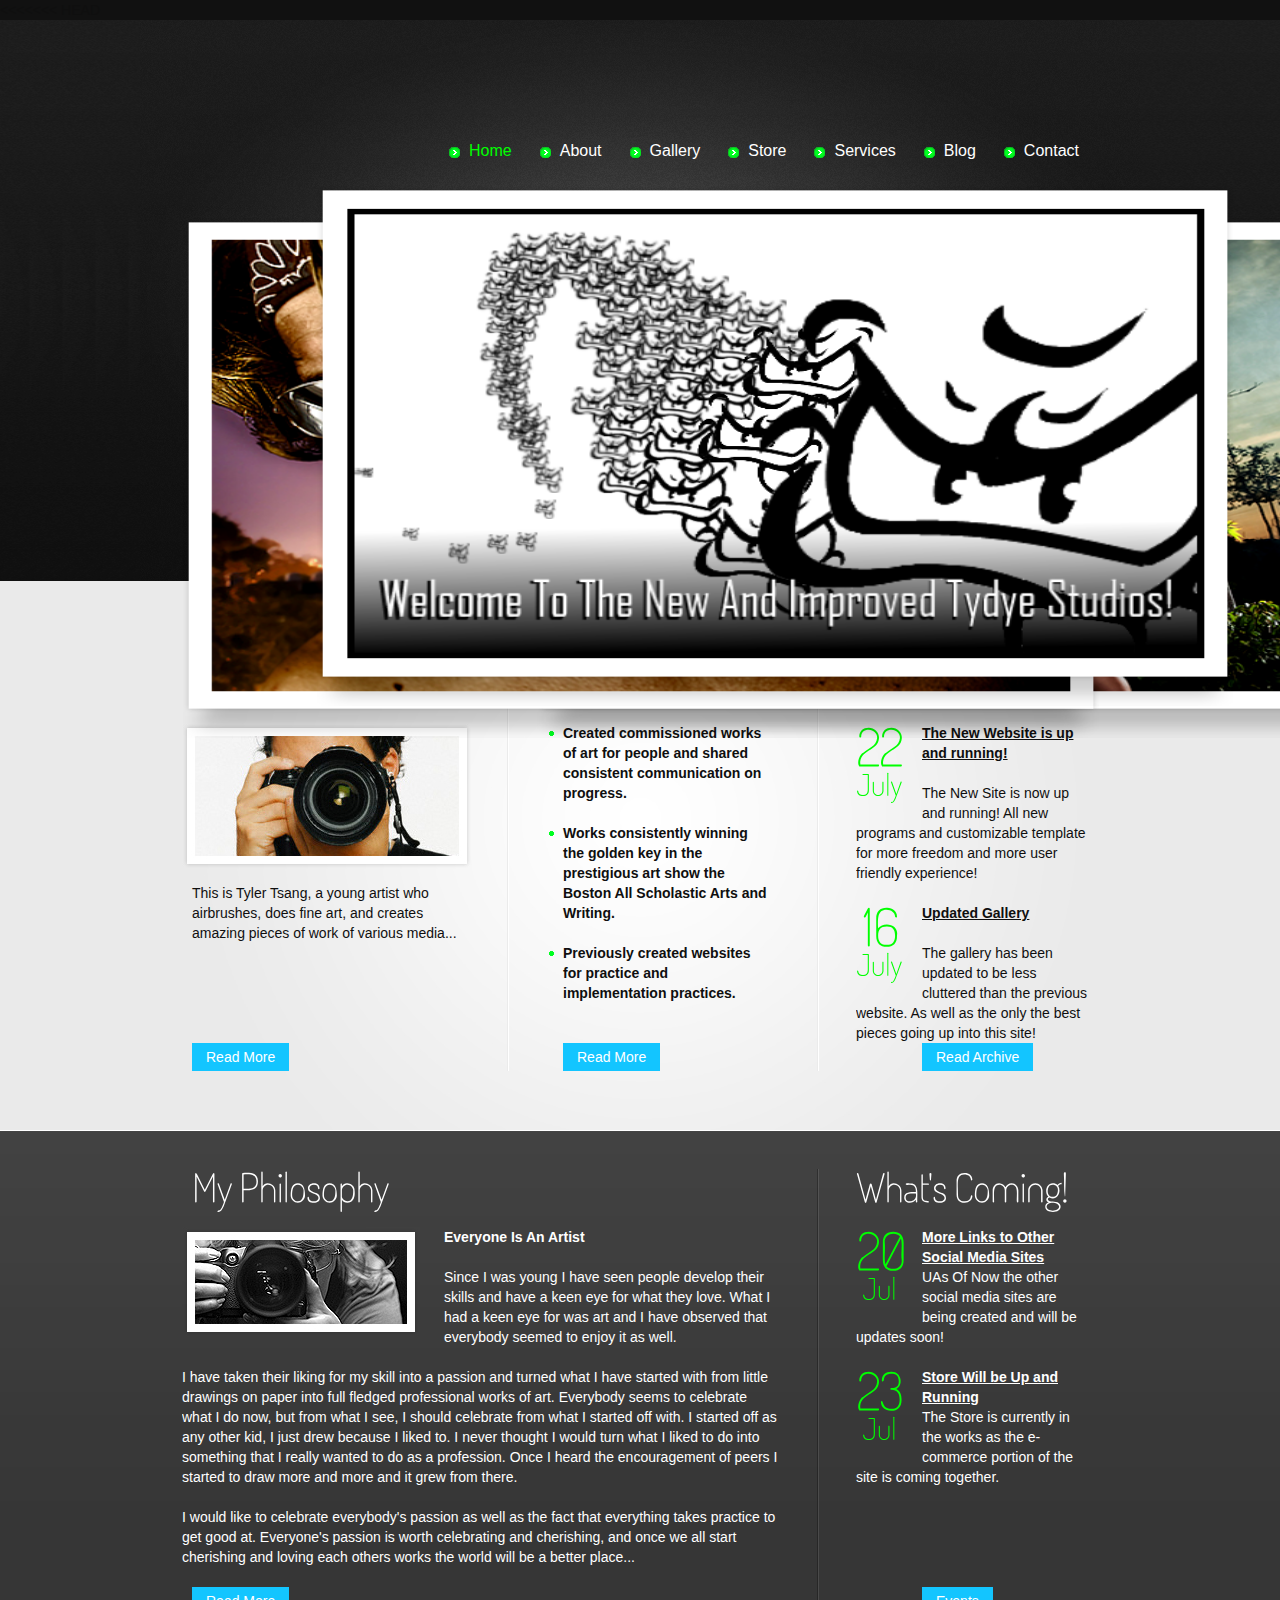
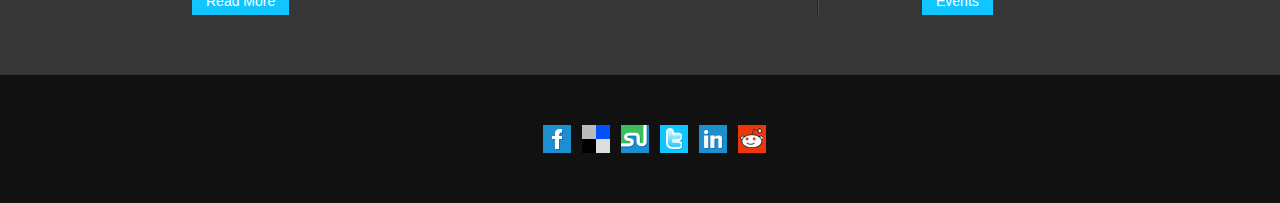
==== index.html @ 91468509 "Edited the Main" ====
<html lang="en">
  <head>
    <meta content="text/html; charset=utf-8" http-equiv="content-type">
  </head>
  <body id="page1">&lt;&lt;&lt;&lt;&lt;&lt;&lt; HEAD
    <title>Home</title>
    <link rel="stylesheet" href="css/reset.css" type="text/css" media="all">
    <link rel="stylesheet" href="css/layout.css" type="text/css" media="all">
    <link rel="stylesheet" href="css/style.css" type="text/css" media="all">
    <script type="text/javascript" src="js/jquery-1.5.2.js"></script>
    <script type="text/javascript" src="js/cufon-yui.js"></script>
    <script type="text/javascript" src="js/cufon-replace.js"></script>
    <script type="text/javascript" src="js/Terminal_Dosis_300.font.js"></script>
    <script type="text/javascript" src="js/atooltip.jquery.js"></script>
    <script src="js/roundabout.js" type="text/javascript"></script>
    <script src="js/roundabout_shapes.js" type="text/javascript"></script>
    <script src="js/jquery.easing.1.2.js" type="text/javascript"></script>
    <script type="text/javascript" src="js/script.js"></script>
    <!--[if lt IE 9]>
	<script type="text/javascript" src="js/html5.js"></script>	<style type="text/css">		.bg {behavior:url(js/PIE.htc)}	</style><![endif]-->
    <!--[if lt IE 7]>
	<div style='clear:both;text-align:center;position:relative'>		<a href="http://www.microsoft.com/windows/internet-explorer/default.aspx?ocid=ie6_countdown_bannercode"><img src="http://www.theie6countdown.com/images/upgrade.jpg" border="0" alt="" /></a>	</div><![endif]-->
    <div class="body1">
      <div class="body2">
        <div class="body3">
          <div class="main">
            <!-- header -->
            <header>
              <div class="wrapper"> <br>
                <br>
                <form id="search" method="post"> </form>
                <nav>
                  <ul id="menu">
                    <li id="active"><a href="index.html">Home</a></li>
                    <li><a href="About.html">About</a></li>
                    <li><a href="Folio.html">Gallery</a></li>
                    <li><a href="Store.html">Store</a></li>
                    <li><a href="Services.html">Services</a></li>
                    <li><a href="News.html">Blog</a></li>
                    <li class="end"><a href="Contact.html">Contact</a></li>
                  </ul>
                </nav>
              </div>
              <div class="relative">
                <div id="gallery">
                  <ul id="myRoundabout">
                    <li><img style="width: 916px; height: 520px;" src="images/img1.png"
                        alt=""></li>
                    <li><img style="width: 916px; height: 520px;" src="images/img2.png"
                        alt=""></li>
                    <li><img style="width: 916px; height: 520px;" src="images/img3.png"
                        alt=""></li>
                  </ul>
                </div>
              </div>
            </header>
            <!-- / header-->
            <!-- content -->
            <section id="content">
              <div class="line1">
                <div class="line2 wrapper">
                  <div class="wrapper">
                    <article class="col1">
                      <h2>Shortly About Me</h2>
                      <figure><img src="images/page1_img1.jpg" alt="" class="pad_bot1"></figure>
                      <div class="pad">
                        <p> This is Tyler Tsang, a young artist who airbrushes,
                          does fine art, and creates amazing pieces of work of
                          various media...</p>
                      </div>
                    </article>
                    <article class="col2 pad_left1">
                      <h2>Experiences</h2>
                      <div class="pad">
                        <ul class="list1">
                          <li><a href="#">Created commissioned works of art for
                              people and shared consistent communication on
                              progress.</a><span style="font-weight: bold;"></span>
                          </li>
                          <li><a href="file:///C:/Users/Tyler.%20T/Documents/GitHub/tydyestudios/index.html#">Works
                              consistently winning the golden key in the
                              prestigious art show the Boston All Scholastic
                              Arts and Writing. </a></li>
                          <li><a href="file:///C:/Users/Tyler.%20T/Documents/GitHub/tydyestudios/index.html#">Previously
                              created websites for practice and implementation
                              practices.</a></li>
                        </ul>
                      </div>
                    </article>
                    <article class="col3 pad_left1">
                      <h2>What’s New</h2>
                      <div class="pad">
                        <div class="wrapper"> <span style="color: lime;" class="date"><span>22</span>July</span>
                          <p> <a href="#" class="link1">The New Website is up
                              and running!</a></p>
                          <p>The New Site is now up and running! All new
                            programs and customizable template for more freedom
                            and more user friendly experience!</p>
                          <span style="text-decoration: underline;"><span style="font-weight: bold;"></span></span>
                        </div>
                        <div class="wrapper"> <span style="color: lime;" class="date"><span>16</span>July</span>
                          <p> <a href="#" class="link1">Updated Gallery</a></p>
                          The gallery has been updated to be less cluttered than
                          the previous website. As well as the only the best
                          pieces going up into this site!<br>
                        </div>
                      </div>
                    </article>
                  </div>
                  <div class="wrapper buttons">
                    <article class="col1"> <a target="_top" title="About" href="About.html"
                        class="button">Read More</a> </article>
                    <article class="col2 pad_left1"> <a target="_top" href="services.html"
                        class="button">Read More</a> </article>
                    <article class="col3 pad_left1"> <a href="#" class="button">Read
                        Archive</a> </article>
                  </div>
                </div>
              </div>
            </section>
          </div>
        </div>
      </div>
    </div>
    <div class="body4">
      <div class="main">
        <section id="content2">
          <div class="line2 wrapper">
            <div class="wrapper">
              <article class="col1">
                <h2>My Philosophy</h2>
                <div class="wrapper">
                  <figure class="left marg_right1"><img src="images/page1_img2.jpg"
                      alt=""></figure>
                  <p> <strong>Everyone Is An Artist<br>
                    </strong></p>
                  <p>Since I was young I have seen people develop their skills
                    and have a keen eye for what they love. What I had a keen
                    eye for was art and I have observed that everybody seemed to
                    enjoy it as well.</p>
                  <p>I have taken their liking for my skill into a passion and
                    turned what I have started with from little drawings on
                    paper into full fledged professional works of art. Everybody
                    seems to celebrate what I do now, but from what I see, I
                    should celebrate from what I started off with. I started off
                    as any other kid, I just drew because I liked to. I never
                    thought I would turn what I liked to do into something that
                    I really wanted to do as a profession. Once I heard the
                    encouragement of peers I started to draw more and more and
                    it grew from there.</p>
                  <p>I would like to celebrate everybody's passion as well as
                    the fact that everything takes practice to get good at.
                    Everyone's passion is worth celebrating and cherishing, and
                    once we all start cherishing and loving each others works
                    the world will be a better place...</p>
                </div>
              </article>
              <article class="col3 pad_left1">
                <h2>What's Coming!</h2>
                <div class="pad">
                  <div class="wrapper"> <span class="date"><span>20</span>Jul</span>
                    <p> <a href="#" class="link1">More Links to Other Social
                        Media Sites</a><br>
                      UAs Of Now the other social media sites are being created
                      and will be updates soon!</p>
                  </div>
                  <div class="wrapper"> <span class="date"><span>23</span>Jul</span>
                    <p> <a href="#" class="link1">Store Will be Up and Running</a><br>
                      The Store is currently in the works as the e-commerce
                      portion of the site is coming together.</p>
                  </div>
                </div>
              </article>
            </div>
            <div class="wrapper buttons">
              <article class="col1"> <a href="#" class="button">Read More</a> </article>
              <article class="col3 pad_left1"> <a href="#" class="button">Events</a>
              </article>
            </div>
          </div>
        </section>
      </div>
    </div>
    <!-- / content -->
    <div class="main">
      <!-- footer -->
      <footer>
        <div class="wrapper"> <span class="left"> <a rel="nofollow" href="http://www.templatemonster.com/"
              <="" span=""> </a>
            <ul id="icons">
              <a rel="nofollow" href="http://www.templatemonster.com/" <="" span="">
              </a>
              <li><a href="#" class="normaltip" title="Facebook"><img src="images/icon1.png"
                    alt=""></a></li>
              <li><a href="#" class="normaltip" title="Delicious"><img src="images/icon2.png"
                    alt=""></a></li>
              <li><a href="#" class="normaltip" title="Stumble Upon"><img src="images/icon3.png"
                    alt=""></a></li>
              <li><a href="#" class="normaltip" title="Twitter"><img src="images/icon4.png"
                    alt=""></a></li>
              <li><a href="#" class="normaltip" title="Linkedin"><img src="images/icon5.png"
                    alt=""></a></li>
              <li><a href="#" class="normaltip" title="Reddit"><img src="images/icon6.png"
                    alt=""></a></li>
            </ul>
          </span></div>
        <!-- {%FOOTER_LINK} --> </footer>
      <!-- / footer --> </div>
    <script type="text/javascript"> Cufon.now(); </script>
    <script type="text/javascript">
	$(document).ready(function() {
		$('#myRoundabout').roundabout({
			 shape: 'square',
			 minScale: 0.93, // tiny!
			 maxScale: 1, // tiny!
			 easing:'easeOutExpo',
			 clickToFocus:'true',
			 focusBearing:'0',
			 duration:800,
			 reflect:true
		});
	});
</script> </body>
</html>
---- css/layout.css ----
.col1, .col2, .col3, .cols {float:left}
.col1 {width:290px}
.col2 {width:240px}
.col3 {width:252px}
/* index.html */
#page1 .buttons .col1 .button {margin-left:10px}
#page1 .buttons .col2 .button {margin-left:24px}
#page1 .buttons .col3 .button {margin-left:76px}
#page1 #content2 .col1 {width:597px}
/* index-1.html */
#page2 .body2, #page4 .body2, #page5 .body2, #page6 .body2 {background-image:url(../images/bg_top_repeat2.jpg)}
#page2 .body3, #page4 .body3, #page5 .body3, #page6 .body3 {background-image:url(../images/bg_top_img2.jpg)}
#page2 .body1, #page4 .body1, #page5 .body1, #page6 .body1 {background-position:center 164px}
#page2 header, #page4 header, #page5 header, #page6 header {height:192px}
#page2 .col1 {width:420px}
#page2 .col2 {width:419px}
#page2 .line2 {background-position:457px 0}
#page2 #content2 .buttons .button {margin-left:10px}
/* index-2.html */
#page3 .line1 {background-position:198px 0}
#page3 .col1 {width:160px}
#page3 .col2 {width:685px}
#page3 #content2, #page3 .body4, #page3 .body4 main {height:11px;padding:0;margin:0;font-size:0px;line-height:0px}
/* index-3.html */
#page4 .line1 {background-position:295px 0}
#page4 .line2 {background-position:620px 0}
#page4 .col1 {width:257px}
#page4 .col2 {width:257px}
#page4 .col3 {width:257px}
#page4 #content2 .col1 {width:582px}
/* index-4.html */
/* index-5.html */
#page6 .col1 {width:582px}
#page6 .col2 {width:239px}
#page6 .col3 {width:91px}
#page6 .line2 {background-position:620px 0}
/* index-6.html */
---- css/style.css ----
/* Getting the new tags to behave */
article, aside, audio, canvas, command, datalist, details, embed, figcaption, figure, footer, header, hgroup, keygen, meter, nav, output, progress, section, source, video {display:block;}
mark, rp, rt, ruby, summary, time {display:inline}
/* Left & Right alignment */
.left {float:left}
.right {float:right}
.wrapper {width:100%;overflow:hidden}
.relative {position:relative}
/* Global properties */
body {background:#111;border:0;font:14px Arial, Helvetica, sans-serif;color:#0f0f0f;line-height:20px}
.ic, .ic a {border:0;float:right;background:#fff;color:#f00;width:50%;line-height:10px;font-size:10px;margin:-220% 0 0 0;overflow:hidden;padding:0}
.css3 {border-radius:8px;-moz-border-radius:8px;-webkit-border-radius:8px;box-shadow:0 0 4px rgba(0, 0, 0, .4);-moz-box-shadow:0 0 4px rgba(0, 0, 0, .4);-webkit-box-shadow:0 0 4px rgba(0, 0, 0, .4);position:relative}
/* Global Structure */
.main {margin:0 auto;width:916px;}
.body1 {background:url(../images/bg_img2.jpg) center 560px no-repeat #eaeaea}
.body2 {background:url(../images/bg_top_repeat.jpg) top repeat-x}
.body3 {background:url(../images/bg_top_img.jpg) top center no-repeat}
.body4 {background:url(../images/bg_content.gif) top repeat-x #363636}
/* main layout */
a {color:#13c5ff;text-decoration:underline;outline:none}
a:hover {text-decoration:none}
h1 {padding:37px 0 0 19px;float:left}
h2 {font-size:40px;line-height:1.2em;color:#0f0f0f;padding:1px 0 17px 10px;letter-spacing:-1px}
h2 span {color:#00ff00}
p {padding-bottom:20px}
/* header */
header {height:645px}
#logo {display:block;background:url(../images/logo.png) 0 0 no-repeat;width:276px;height:94px;text-indent:-9999px}
#search {float:right;padding:41px 20px 0 0;width:600px}
#search .input {float:right;width:148px;padding:5px 8px;font:14px Arial, Helvetica, sans-serif;background:#fff;color:#999;height:16px}
#search .submit {display:block;cursor:pointer;background:url(../images/search.gif) 0 0 no-repeat;width:26px;height:26px;float:right;margin-left:4px}
#menu {float:right;padding:40px 19px 0 0}
#menu li {float:left;padding-right:28px}
#menu .end {padding-right:0}
#menu li a {display:block;font-size:16px;color:#fff;text-decoration:none;background:url(../images/menu_marker.png) 0 6px no-repeat;padding-left:20px}
#menu li a:hover, #menu #active a {color:#00ff00}
.roundabout-holder  {height:5em;}
.roundabout-moveable-item {cursor:pointer;width:636px;height:478px;margin-top:229px;padding-bottom:20px}
.roundabout-in-focus {cursor:auto;}
#gallery {position:relative;height:520px}
#gallery img {display:block;width:100%;height:100%}
#gallery li {}
/* content */
#content {padding-bottom:59px}
#content2 {padding-top:39px;color:#fff;padding-bottom:60px}
#content2 h2 {color:#fff}
.pad_left1 {padding-left:67px}
.pad {padding:0 10px}
.pad_bot1 {padding-bottom:14px}
.pad_bot2 {padding-bottom:6px}
.marg_right1 {margin-right:24px}
.marg_left1 {margin-left:-5px}
.line1 {background:url(../images/line_ver1.gif) 325px 0 repeat-y}
.line2 {background:url(../images/line_ver1.gif) 635px 0 repeat-y}
#content2 .line2, #content2 .line1 {background-image:url(../images/line_ver2.png)}
.list1 {}
.list1 li {padding-bottom:20px;padding-left:14px;background:url(../images/marker_1.gif) 0 8px no-repeat}
.list1 li a {display:block;font-weight:bold;color:#0f0f0f;text-decoration:none}
.list1 li a:hover {color:#13c5ff}
.button {display:inline-block;color:#fff;line-height:28px;text-decoration:none;padding:0 14px;background:#13c5ff}
.button:hover {background:#373737}
#content2 .button:hover {background:#fff;color:#373737}
.link1 {color:#0f0f0f;font-weight:bold}
#content2 .link1 {color:#fff}
.link2 {text-decoration:none}
.link2:hover {color:#000}
#content2 .link2:hover {color:#fff}
.date {float:left;width:46px;margin-right:20px;text-align:center;font-size:30px;color:#00ff00;line-height:1.2em;padding-bottom:20px}
.date span {display:block;font-size:53px;line-height:3.2em;margin-top:1px;margin-bottom:-5px;letter-spacing:-2px}
.color1 {color:#00ff00}
/* tabs begin */
.tabs {}
.tabs ul.nav {margin-top:-5px}
.tabs ul.nav li {line-height:30px}
.tabs ul.nav li a {color:#0f0f0f;padding-left:16px;background:url(../images/marker_1.gif) 2px 6px no-repeat}
.tabs ul.nav li a:hover, .tabs ul.nav .selected a {color:#00ff00;text-decoration:none}
.tabs .content {}
.tabs .tab-content {}
/* tabs end */
/* Lightbox image */
.lightbox-image {position:relative;overflow:hidden;display:block;background:#fff}
.lightbox-image img {position:relative;z-index:2}
.lightbox-image span {display:block;position:absolute;left:0;top:0;width:100%;height:100%;background:url(../images/magnify.png) no-repeat 50% 50%;z-index:1}
.pp_details {display:none;height:0;padding:0;margin:0;font-size:0;line-height:0}
.pp_description {display:none;height:0;padding:0;margin:0;font-size:0;line-height:0}
.gallery {margin-top:-10px;padding-left:8px;width:100%;overflow:hidden}
.gallery li {float:left;padding-right:10px;padding-top:10px}
.gallery .end {padding-right:0}
/* footer */
footer {padding-top:43px;font-size:12px;color:#6b6b6b;text-align:center;min-height:45px;padding-bottom:40px}
footer a {}
footer a:hover {}
#icons {float:right;padding:7px 14px 0 0}
#icons li {padding-left:11px;float:left}
footer .left {width:598px}
/* Tooltips */
.aToolTip {border:1px solid #000;background:url(../images/bg_opacity.png) repeat;color:#fff;margin:0;padding:2px 10px;font-size:11px}
.aToolTip .aToolTipContent {position:relative;margin:0;padding:0;}
a.aToolTipCloseBtn {display:block;height:20px;width:20px;overflow:hidden;background:url(../images/loading/close.gif) no-repeat;text-indent:-9999px;outline:none;position:absolute;top:-15px;right:-20px;}
/* forms */
#ContactForm {padding:0 0 0 10px;margin-top:-4px}
#ContactForm span {width:114px;float:left;font-weight:bold;line-height:28px}
#ContactForm .wrapper {min-height:30px}
#ContactForm .textarea_box {width:100%;overflow:hidden;min-height:274px}
#ContactForm {}
#ContactForm {}
#ContactForm a {margin-right:10px;float:left;margin-top:5px}
#ContactForm .input {width:767px;height:16px;border:1px solid #d7d7d7;background:#fff;padding:5px;color:#000;font:14px Arial, Helvetica, sans-serif}
#ContactForm textarea {overflow:auto;margin:0;width:767px;height:257px;border:1px solid #d7d7d7;background:#fff;padding:5px;color:#000;font:14px Arial, Helvetica, sans-serif}
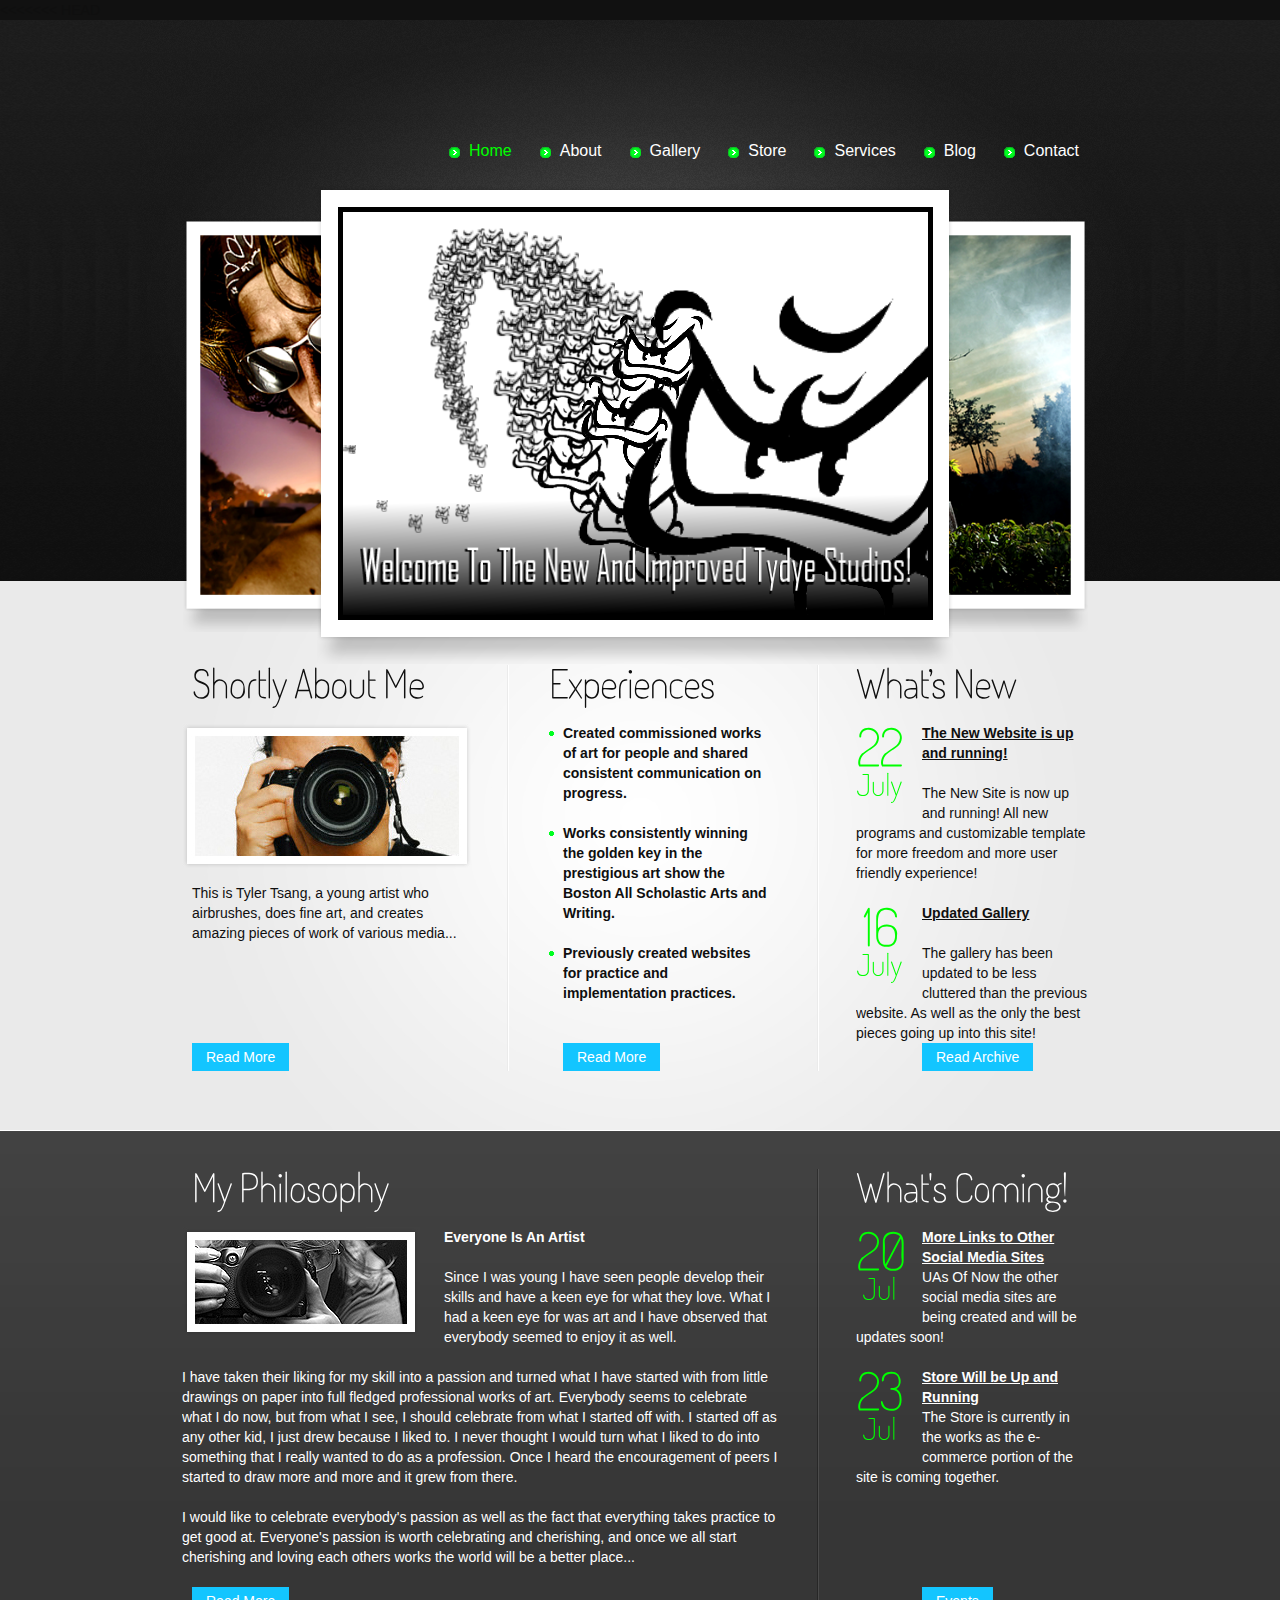
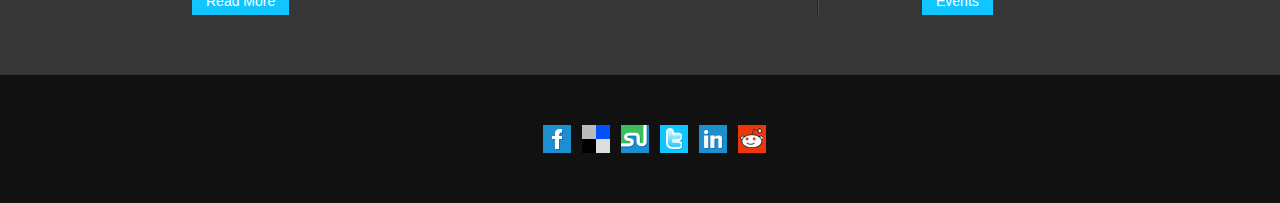
==== commit 801ce577: "Edit Image and index" ====
--- a/index.html
+++ b/index.html
@@ -44,15 +44,9 @@
               <div class="relative">
                 <div id="gallery">
                   <ul id="myRoundabout">
-                    <li><img style="width: 916px; height: 520px;" src="images/img1.png"-
-                        alt=""></li>
-                    <li><img style="width: 916px; height: 520px;" src="images/img2.png"-
-                        alt=""></li>
-                    <li><img style="width: 916px; height: 520px;" src="images/img3.png"-
-                        alt=""></li>
+                    <li><img src="images/img1.png" alt=""></li>
+                    <li><img src="images/img2.png" alt=""></li>
+                    <li><img src="images/img3.png" alt=""></li>
                   </ul>
                 </div>
               </div>
@@ -80,11 +74,11 @@
                               people and shared consistent communication on
                               progress.</a><span style="font-weight: bold;"></span>
                           </li>
-                          <li><a href="file:///C:/Users/Tyler.%20T/Documents/GitHub/tydyestudios/index.html#">Works
+                          <li><a href="file:///C:/Users/Tyler.%20T/Documents/GitHub/tydyestudios/index.html#">Works
                               consistently winning the golden key in the
                               prestigious art show the Boston All Scholastic
                               Arts and Writing. </a></li>
-                          <li><a href="file:///C:/Users/Tyler.%20T/Documents/GitHub/tydyestudios/index.html#">Previously
+                          <li><a href="file:///C:/Users/Tyler.%20T/Documents/GitHub/tydyestudios/index.html#">Previously
                               created websites for practice and implementation
                               practices.</a></li>
                         </ul>
@@ -117,7 +111,7 @@
                     <article class="col2 pad_left1"> <a target="_top" href="services.html" 
                         class="button">Read More</a> </article>
-                    <article class="col3 pad_left1"> <a href="#" class="button">Read
+                    <article class="col3 pad_left1"> <a href="#" class="button">Read
                         Archive</a> </article>
                   </div>
                 </div>
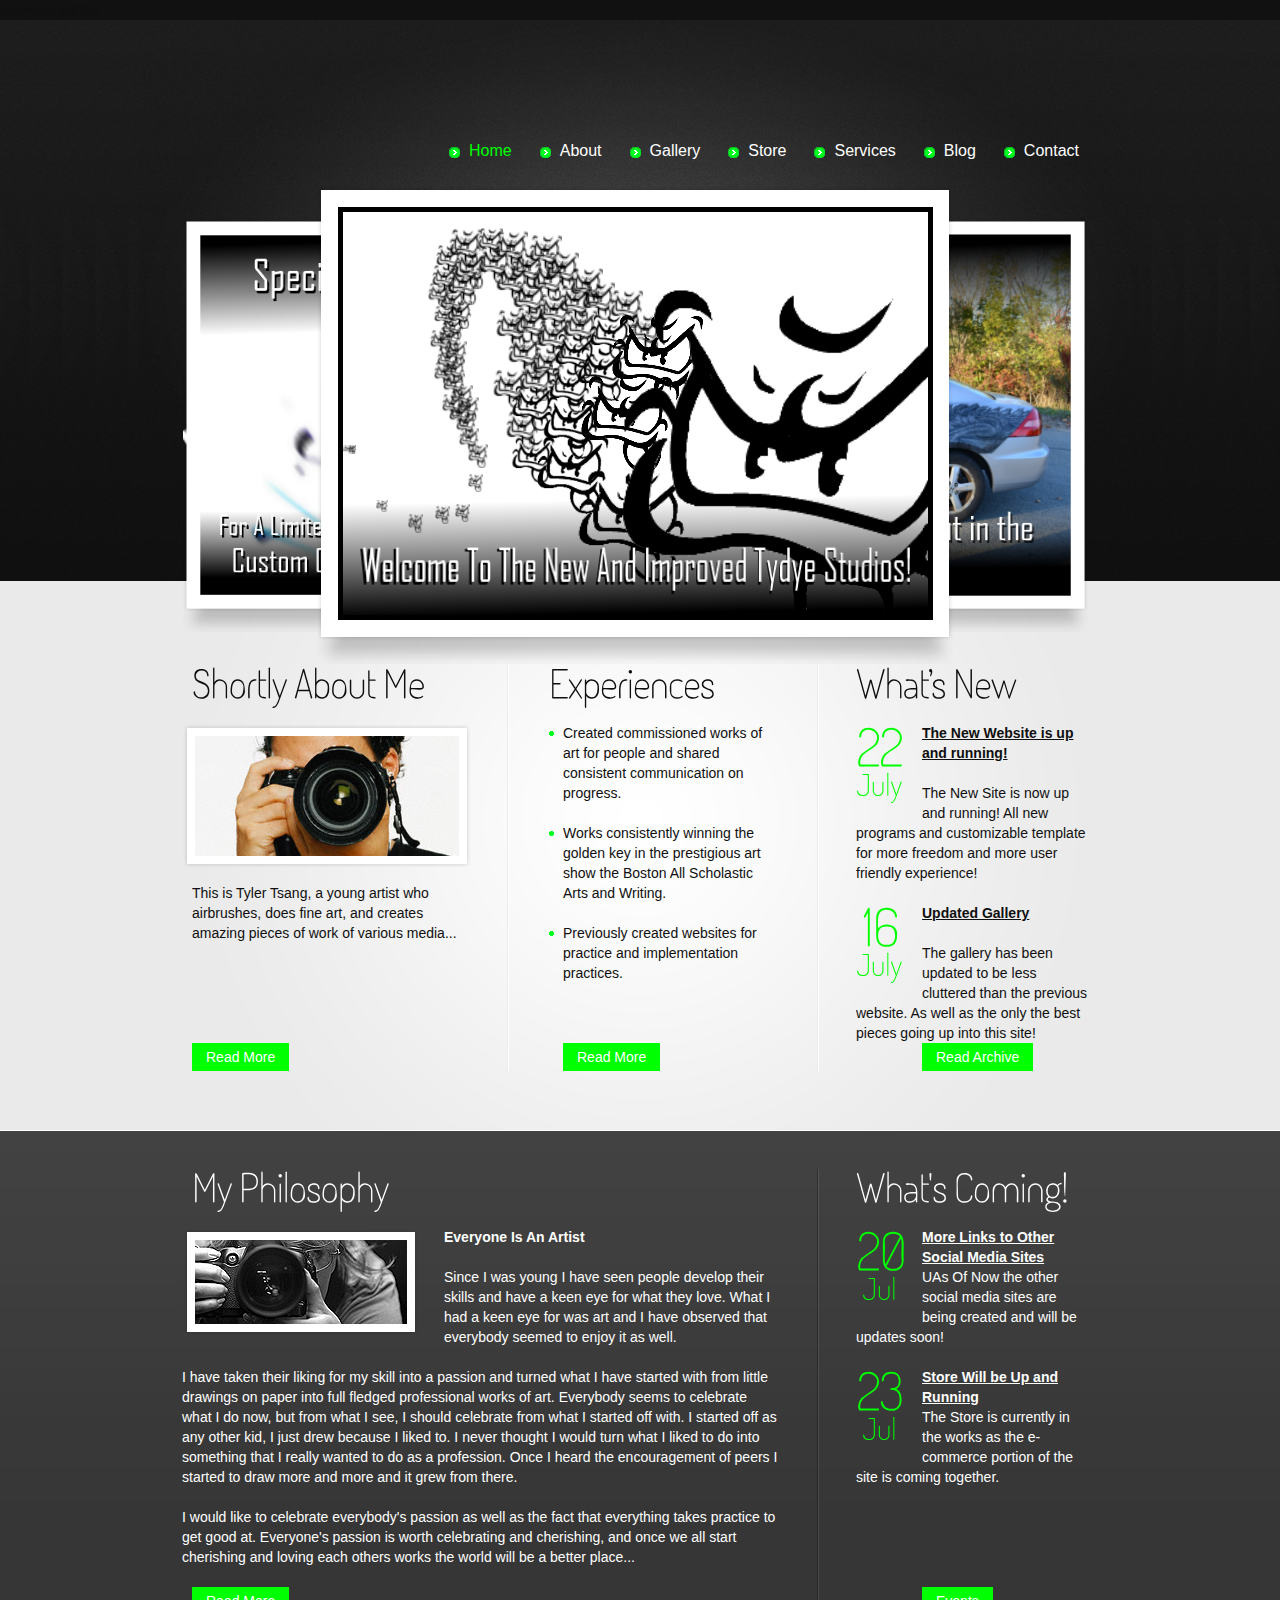
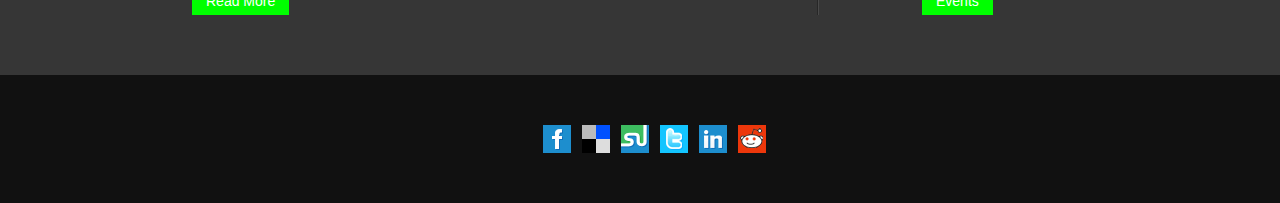
==== commit 9660e5a0: "Further editing, linking stuff" ====
--- a/index.html
+++ b/index.html
@@ -1,231 +1,232 @@
-<html lang="en">
-  <head>
-    <meta content="text/html; charset=utf-8" http-equiv="content-type">
-  </head>
-  <body id="page1">&lt;&lt;&lt;&lt;&lt;&lt;&lt; HEAD
-    <title>Home</title>
-    <link rel="stylesheet" href="css/reset.css" type="text/css" media="all">
-    <link rel="stylesheet" href="css/layout.css" type="text/css" media="all">
-    <link rel="stylesheet" href="css/style.css" type="text/css" media="all">
-    <script type="text/javascript" src="js/jquery-1.5.2.js"></script>
-    <script type="text/javascript" src="js/cufon-yui.js"></script>
-    <script type="text/javascript" src="js/cufon-replace.js"></script>
-    <script type="text/javascript" src="js/Terminal_Dosis_300.font.js"></script>
-    <script type="text/javascript" src="js/atooltip.jquery.js"></script>
-    <script src="js/roundabout.js" type="text/javascript"></script>
-    <script src="js/roundabout_shapes.js" type="text/javascript"></script>
-    <script src="js/jquery.easing.1.2.js" type="text/javascript"></script>
-    <script type="text/javascript" src="js/script.js"></script>
-    <!--[if lt IE 9]>
-	<script type="text/javascript" src="js/html5.js"></script>	<style type="text/css">		.bg {behavior:url(js/PIE.htc)}	</style><![endif]-->
-    <!--[if lt IE 7]>
-	<div style='clear:both;text-align:center;position:relative'>		<a href="http://www.microsoft.com/windows/internet-explorer/default.aspx?ocid=ie6_countdown_bannercode"><img src="http://www.theie6countdown.com/images/upgrade.jpg" border="0" alt="" /></a>	</div><![endif]-->
-    <div class="body1">
-      <div class="body2">
-        <div class="body3">
-          <div class="main">
-            <!-- header -->
-            <header>
-              <div class="wrapper"> <br>
-                <br>
-                <form id="search" method="post"> </form>
-                <nav>
-                  <ul id="menu">
-                    <li id="active"><a href="index.html">Home</a></li>
-                    <li><a href="About.html">About</a></li>
-                    <li><a href="Folio.html">Gallery</a></li>
-                    <li><a href="Store.html">Store</a></li>
-                    <li><a href="Services.html">Services</a></li>
-                    <li><a href="News.html">Blog</a></li>
-                    <li class="end"><a href="Contact.html">Contact</a></li>
-                  </ul>
-                </nav>
-              </div>
-              <div class="relative">
-                <div id="gallery">
-                  <ul id="myRoundabout">
-                    <li><img src="images/img1.png" alt=""></li>
-                    <li><img src="images/img2.png" alt=""></li>
-                    <li><img src="images/img3.png" alt=""></li>
-                  </ul>
-                </div>
-              </div>
-            </header>
-            <!-- / header-->
-            <!-- content -->
-            <section id="content">
-              <div class="line1">
-                <div class="line2 wrapper">
-                  <div class="wrapper">
-                    <article class="col1">
-                      <h2>Shortly About Me</h2>
-                      <figure><img src="images/page1_img1.jpg" alt="" class="pad_bot1"></figure>
-                      <div class="pad">
-                        <p> This is Tyler Tsang, a young artist who airbrushes,
-                          does fine art, and creates amazing pieces of work of
-                          various media...</p>
-                      </div>
-                    </article>
-                    <article class="col2 pad_left1">
-                      <h2>Experiences</h2>
-                      <div class="pad">
-                        <ul class="list1">
-                          <li><a href="#">Created commissioned works of art for
-                              people and shared consistent communication on
-                              progress.</a><span style="font-weight: bold;"></span>
-                          </li>
-                          <li><a href="file:///C:/Users/Tyler.%20T/Documents/GitHub/tydyestudios/index.html#">Works
-                              consistently winning the golden key in the
-                              prestigious art show the Boston All Scholastic
-                              Arts and Writing. </a></li>
-                          <li><a href="file:///C:/Users/Tyler.%20T/Documents/GitHub/tydyestudios/index.html#">Previously
-                              created websites for practice and implementation
-                              practices.</a></li>
-                        </ul>
-                      </div>
-                    </article>
-                    <article class="col3 pad_left1">
-                      <h2>What’s New</h2>
-                      <div class="pad">
-                        <div class="wrapper"> <span style="color: lime;" class="date"><span>22</span>July</span>
-                          <p> <a href="#" class="link1">The New Website is up
-                              and running!</a></p>
-                          <p>The New Site is now up and running! All new
-                            programs and customizable template for more freedom
-                            and more user friendly experience!</p>
-                          <span style="text-decoration: underline;"><span style="font-weight: bold;"></span></span>
-                        </div>
-                        <div class="wrapper"> <span style="color: lime;" class="date"><span>16</span>July</span>
-                          <p> <a href="#" class="link1">Updated Gallery</a></p>
-                          The gallery has been updated to be less cluttered than
-                          the previous website. As well as the only the best
-                          pieces going up into this site!<br>
-                        </div>
-                      </div>
-                    </article>
-                  </div>
-                  <div class="wrapper buttons">
-                    <article class="col1"> <a target="_top" title="About" href="About.html"-
-                        class="button">Read More</a> </article>
-                    <article class="col2 pad_left1"> <a target="_top" href="services.html"-
-                        class="button">Read More</a> </article>
-                    <article class="col3 pad_left1"> <a href="#" class="button">Read
-                        Archive</a> </article>
-                  </div>
-                </div>
-              </div>
-            </section>
-          </div>
-        </div>
-      </div>
-    </div>
-    <div class="body4">
-      <div class="main">
-        <section id="content2">
-          <div class="line2 wrapper">
-            <div class="wrapper">
-              <article class="col1">
-                <h2>My Philosophy</h2>
-                <div class="wrapper">
-                  <figure class="left marg_right1"><img src="images/page1_img2.jpg"-
-                      alt=""></figure>
-                  <p> <strong>Everyone Is An Artist<br>
-                    </strong></p>
-                  <p>Since I was young I have seen people develop their skills
-                    and have a keen eye for what they love. What I had a keen
-                    eye for was art and I have observed that everybody seemed to
-                    enjoy it as well.</p>
-                  <p>I have taken their liking for my skill into a passion and
-                    turned what I have started with from little drawings on
-                    paper into full fledged professional works of art. Everybody
-                    seems to celebrate what I do now, but from what I see, I
-                    should celebrate from what I started off with. I started off
-                    as any other kid, I just drew because I liked to. I never
-                    thought I would turn what I liked to do into something that
-                    I really wanted to do as a profession. Once I heard the
-                    encouragement of peers I started to draw more and more and
-                    it grew from there.</p>
-                  <p>I would like to celebrate everybody's passion as well as
-                    the fact that everything takes practice to get good at.
-                    Everyone's passion is worth celebrating and cherishing, and
-                    once we all start cherishing and loving each others works
-                    the world will be a better place...</p>
-                </div>
-              </article>
-              <article class="col3 pad_left1">
-                <h2>What's Coming!</h2>
-                <div class="pad">
-                  <div class="wrapper"> <span class="date"><span>20</span>Jul</span>
-                    <p> <a href="#" class="link1">More Links to Other Social
-                        Media Sites</a><br>
-                      UAs Of Now the other social media sites are being created
-                      and will be updates soon!</p>
-                  </div>
-                  <div class="wrapper"> <span class="date"><span>23</span>Jul</span>
-                    <p> <a href="#" class="link1">Store Will be Up and Running</a><br>
-                      The Store is currently in the works as the e-commerce
-                      portion of the site is coming together.</p>
-                  </div>
-                </div>
-              </article>
-            </div>
-            <div class="wrapper buttons">
-              <article class="col1"> <a href="#" class="button">Read More</a> </article>
-              <article class="col3 pad_left1"> <a href="#" class="button">Events</a>
-              </article>
-            </div>
-          </div>
-        </section>
-      </div>
-    </div>
-    <!-- / content -->
-    <div class="main">
-      <!-- footer -->
-      <footer>
-        <div class="wrapper"> <span class="left"> <a rel="nofollow" href="http://www.templatemonster.com/"-
-              <="" span=""> </a>
-            <ul id="icons">
-              <a rel="nofollow" href="http://www.templatemonster.com/" <="" span="">
-              </a>
-              <li><a href="#" class="normaltip" title="Facebook"><img src="images/icon1.png"-
-                    alt=""></a></li>
-              <li><a href="#" class="normaltip" title="Delicious"><img src="images/icon2.png"-
-                    alt=""></a></li>
-              <li><a href="#" class="normaltip" title="Stumble Upon"><img src="images/icon3.png"-
-                    alt=""></a></li>
-              <li><a href="#" class="normaltip" title="Twitter"><img src="images/icon4.png"-
-                    alt=""></a></li>
-              <li><a href="#" class="normaltip" title="Linkedin"><img src="images/icon5.png"-
-                    alt=""></a></li>
-              <li><a href="#" class="normaltip" title="Reddit"><img src="images/icon6.png"-
-                    alt=""></a></li>
-            </ul>
-          </span></div>
-        <!-- {%FOOTER_LINK} --> </footer>
-      <!-- / footer --> </div>
-    <script type="text/javascript"> Cufon.now(); </script>
-    <script type="text/javascript">
-	$(document).ready(function() {
-		$('#myRoundabout').roundabout({
-			 shape: 'square',
-			 minScale: 0.93, // tiny!
-			 maxScale: 1, // tiny!
-			 easing:'easeOutExpo',
-			 clickToFocus:'true',
-			 focusBearing:'0',
-			 duration:800,
-			 reflect:true
-		});
-	});
-</script> </body>
-</html>
+<html lang="en">
+  <head>
+    <meta content="text/html; charset=utf-8" http-equiv="content-type">
+  </head>
+  <body id="page1">&lt;&lt;&lt;&lt;&lt;&lt;&lt; HEAD
+    <title>Home</title>
+    <link rel="stylesheet" href="css/reset.css" type="text/css" media="all">
+    <link rel="stylesheet" href="css/layout.css" type="text/css" media="all">
+    <link rel="stylesheet" href="css/style.css" type="text/css" media="all">
+    <script type="text/javascript" src="js/jquery-1.5.2.js"></script>
+    <script type="text/javascript" src="js/cufon-yui.js"></script>
+    <script type="text/javascript" src="js/cufon-replace.js"></script>
+    <script type="text/javascript" src="js/Terminal_Dosis_300.font.js"></script>
+    <script type="text/javascript" src="js/atooltip.jquery.js"></script>
+    <script src="js/roundabout.js" type="text/javascript"></script>
+    <script src="js/roundabout_shapes.js" type="text/javascript"></script>
+    <script src="js/jquery.easing.1.2.js" type="text/javascript"></script>
+    <script type="text/javascript" src="js/script.js"></script>
+    <!--[if lt IE 9]>
+	<script type="text/javascript" src="js/html5.js"></script>	<style type="text/css">		.bg {behavior:url(js/PIE.htc)}	</style><![endif]-->
+    <!--[if lt IE 7]>
+	<div style='clear:both;text-align:center;position:relative'>		<a href="http://www.microsoft.com/windows/internet-explorer/default.aspx?ocid=ie6_countdown_bannercode"><img src="http://www.theie6countdown.com/images/upgrade.jpg" border="0" alt="" /></a>	</div><![endif]-->
+    <div class="body1">
+      <div class="body2">
+        <div class="body3">
+          <div class="main">
+            <!-- header -->
+            <header>
+              <div class="wrapper"> <br>
+                <br>
+                <form id="search" method="post"> </form>
+                <nav>
+                  <ul id="menu">
+                    <li id="active"><a href="index.html">Home</a></li>
+                    <li><a href="About.html">About</a></li>
+                    <li><a href="Folio.html">Gallery</a></li>
+                    <li><a href="Store.html">Store</a></li>
+                    <li><a href="Services.html">Services</a></li>
+                    <li><a href="News.html">Blog</a></li>
+                    <li class="end"><a href="Contact.html">Contact</a></li>
+                  </ul>
+                </nav>
+              </div>
+              <div class="relative">
+                <div id="gallery">
+                  <ul id="myRoundabout">
+                    <li><img src="images/img1.png" alt=""></li>
+                    <li><img src="images/img2.png" alt=""></li>
+                    <li><img src="images/img3.png" alt=""></li>
+                  </ul>
+                </div>
+              </div>
+            </header>
+            <!-- / header-->
+            <!-- content -->
+            <section id="content">
+              <div class="line1">
+                <div class="line2 wrapper">
+                  <div class="wrapper">
+                    <article class="col1">
+                      <h2>Shortly About Me</h2>
+                      <figure><img src="images/page1_img1.jpg" alt="" class="pad_bot1"></figure>
+                      <div class="pad">
+                        <p> This is Tyler Tsang, a young artist who airbrushes,
+                          does fine art, and creates amazing pieces of work of
+                          various media...</p>
+                      </div>
+                    </article>
+                    <article class="col2 pad_left1">
+                      <h2>Experiences</h2>
+                      <div class="pad">
+                        <ul class="list1">
+                          <li>Created commissioned works of art for
+                              people and shared consistent communication on
+                            progress.
+                          </li>
+                          <li>Works
+                              consistently winning the golden key in the
+                              prestigious art show the Boston All Scholastic
+                              Arts and Writing.</li>
+                          <li>Previously
+                              created websites for practice and implementation
+                              practices.</li>
+                        </ul>
+                      </div>
+                    </article>
+                    <article class="col3 pad_left1">
+                      <h2>What’s New</h2>
+                      <div class="pad">
+                        <div class="wrapper"> <span style="color: lime;" class="date"><span>22</span>July</span>
+                          <p> <a href="#" class="link1">The New Website is up
+                              and running!</a></p>
+                          <p>The New Site is now up and running! All new
+                            programs and customizable template for more freedom
+                            and more user friendly experience!</p>
+                          <span style="text-decoration: underline;"><span style="font-weight: bold;"></span></span>
+                        </div>
+                        <div class="wrapper"> <span style="color: lime;" class="date"><span>16</span>July</span>
+                          <p> <a href="#" class="link1">Updated Gallery</a></p>
+                          The gallery has been updated to be less cluttered than
+                          the previous website. As well as the only the best
+                          pieces going up into this site!<br>
+                        </div>
+                      </div>
+                    </article>
+                  </div>
+                  <div class="wrapper buttons">
+                    <article class="col1"> <a target="_top" title="About" href="About.html"
+
+                        class="button">Read More</a> </article>
+                    <article class="col2 pad_left1"> <a target="_top" href="services.html"
+
+                        class="button">Read More</a> </article>
+                    <article class="col3 pad_left1"> <a href="news.html" class="button">Read
+                        Archive</a> </article>
+                  </div>
+                </div>
+              </div>
+            </section>
+          </div>
+        </div>
+      </div>
+    </div>
+    <div class="body4">
+      <div class="main">
+        <section id="content2">
+          <div class="line2 wrapper">
+            <div class="wrapper">
+              <article class="col1">
+                <h2>My Philosophy</h2>
+                <div class="wrapper">
+                  <figure class="left marg_right1"><img src="images/page1_img2.jpg"
+
+                      alt=""></figure>
+                  <p> <strong>Everyone Is An Artist<br>
+                    </strong></p>
+                  <p>Since I was young I have seen people develop their skills
+                    and have a keen eye for what they love. What I had a keen
+                    eye for was art and I have observed that everybody seemed to
+                    enjoy it as well.</p>
+                  <p>I have taken their liking for my skill into a passion and
+                    turned what I have started with from little drawings on
+                    paper into full fledged professional works of art. Everybody
+                    seems to celebrate what I do now, but from what I see, I
+                    should celebrate from what I started off with. I started off
+                    as any other kid, I just drew because I liked to. I never
+                    thought I would turn what I liked to do into something that
+                    I really wanted to do as a profession. Once I heard the
+                    encouragement of peers I started to draw more and more and
+                    it grew from there.</p>
+                  <p>I would like to celebrate everybody's passion as well as
+                    the fact that everything takes practice to get good at.
+                    Everyone's passion is worth celebrating and cherishing, and
+                    once we all start cherishing and loving each others works
+                    the world will be a better place...</p>
+                </div>
+              </article>
+              <article class="col3 pad_left1">
+                <h2>What's Coming!</h2>
+                <div class="pad">
+                  <div class="wrapper"> <span class="date"><span>20</span>Jul</span>
+                    <p> <a href="#" class="link1">More Links to Other Social
+                        Media Sites</a><br>
+                      UAs Of Now the other social media sites are being created
+                      and will be updates soon!</p>
+                  </div>
+                  <div class="wrapper"> <span class="date"><span>23</span>Jul</span>
+                    <p> <a href="#" class="link1">Store Will be Up and Running</a><br>
+                      The Store is currently in the works as the e-commerce
+                      portion of the site is coming together.</p>
+                  </div>
+                </div>
+              </article>
+            </div>
+            <div class="wrapper buttons">
+              <article class="col1"> <a href="#" class="button">Read More</a> </article>
+              <article class="col3 pad_left1"> <a href="#" class="button">Events</a>
+              </article>
+            </div>
+          </div>
+        </section>
+      </div>
+    </div>
+    <!-- / content -->
+    <div class="main">
+      <!-- footer -->
+      <footer>
+        <div class="wrapper"> <span class="left"> <a rel="nofollow" href="http://www.templatemonster.com/"
+
+              <="" span=""> </a>
+            <ul id="icons">
+              <a rel="nofollow" href="http://www.templatemonster.com/" <="" span="">
+              </a>
+              <li><a href="#" class="normaltip" title="Facebook"><img src="images/icon1.png"
+
+                    alt=""></a></li>
+              <li><a href="#" class="normaltip" title="Delicious"><img src="images/icon2.png"
+
+                    alt=""></a></li>
+              <li><a href="#" class="normaltip" title="Stumble Upon"><img src="images/icon3.png"
+
+                    alt=""></a></li>
+              <li><a href="#" class="normaltip" title="Twitter"><img src="images/icon4.png"
+
+                    alt=""></a></li>
+              <li><a href="#" class="normaltip" title="Linkedin"><img src="images/icon5.png"
+
+                    alt=""></a></li>
+              <li><a href="#" class="normaltip" title="Reddit"><img src="images/icon6.png"
+
+                    alt=""></a></li>
+            </ul>
+          </span></div>
+        <!-- {%FOOTER_LINK} --> </footer>
+      <!-- / footer --> </div>
+    <script type="text/javascript"> Cufon.now(); </script>
+    <script type="text/javascript">
+	$(document).ready(function() {
+		$('#myRoundabout').roundabout({
+			 shape: 'square',
+			 minScale: 0.93, // tiny!
+			 maxScale: 1, // tiny!
+			 easing:'easeOutExpo',
+			 clickToFocus:'true',
+			 focusBearing:'0',
+			 duration:800,
+			 reflect:true
+		});
+	});
+</script>
+  </body>
+</html>
--- a/css/style.css
+++ b/css/style.css
@@ -57,7 +57,7 @@
 .list1 li {padding-bottom:20px;padding-left:14px;background:url(../images/marker_1.gif) 0 8px no-repeat}
 .list1 li a {display:block;font-weight:bold;color:#0f0f0f;text-decoration:none}
 .list1 li a:hover {color:#13c5ff}
-.button {display:inline-block;color:#fff;line-height:28px;text-decoration:none;padding:0 14px;background:#13c5ff}
+.button {display:inline-block;color:#fff;line-height:28px;text-decoration:none;padding:0 14px;background:#00ff00}
 .button:hover {background:#373737}
 #content2 .button:hover {background:#fff;color:#373737}
 .link1 {color:#0f0f0f;font-weight:bold}
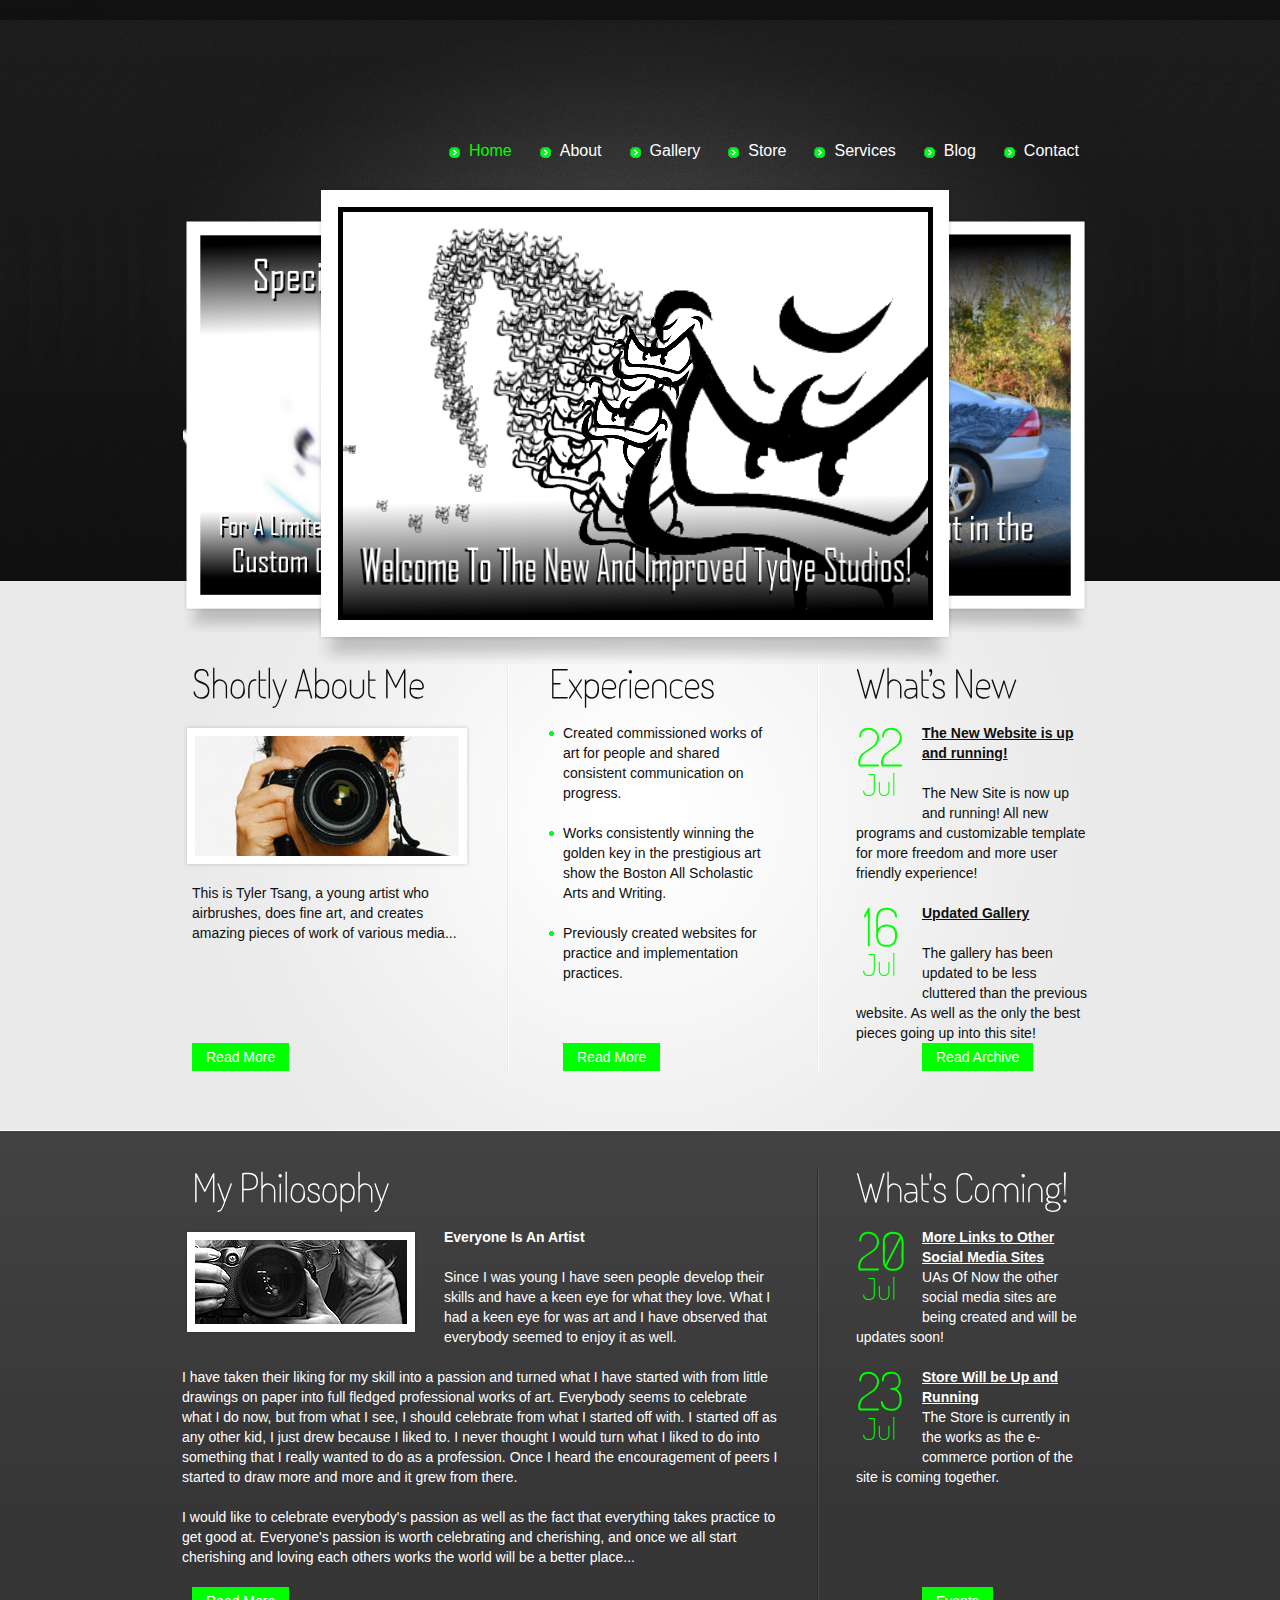
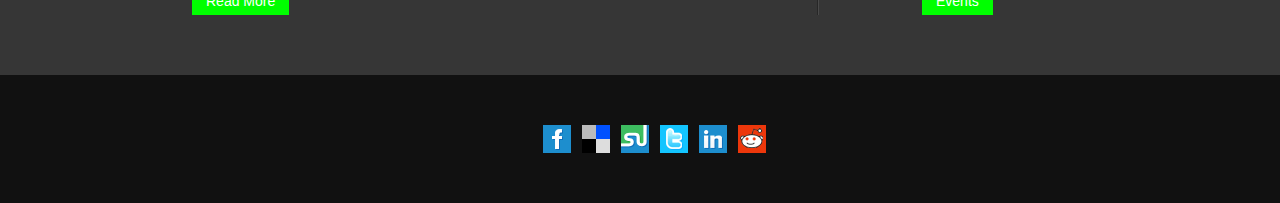
==== commit b00afd59: "Edit menu on pages" ====
--- a/index.html
+++ b/index.html
@@ -87,7 +87,7 @@
                     <article class="col3 pad_left1">
                       <h2>What’s New</h2>
                       <div class="pad">
-                        <div class="wrapper"> <span style="color: lime;" class="date"><span>22</span>July</span>
+                        <div class="wrapper"> <span style="color: lime;" class="date"><span>22</span>Jul</span>
                           <p> <a href="#" class="link1">The New Website is up
                               and running!</a></p>
                           <p>The New Site is now up and running! All new
@@ -95,7 +95,7 @@
                             and more user friendly experience!</p>
                           <span style="text-decoration: underline;"><span style="font-weight: bold;"></span></span>
                         </div>
-                        <div class="wrapper"> <span style="color: lime;" class="date"><span>16</span>July</span>
+                        <div class="wrapper"> <span style="color: lime;" class="date"><span>16</span>Jul</span>
                           <p> <a href="#" class="link1">Updated Gallery</a></p>
                           The gallery has been updated to be less cluttered than
                           the previous website. As well as the only the best
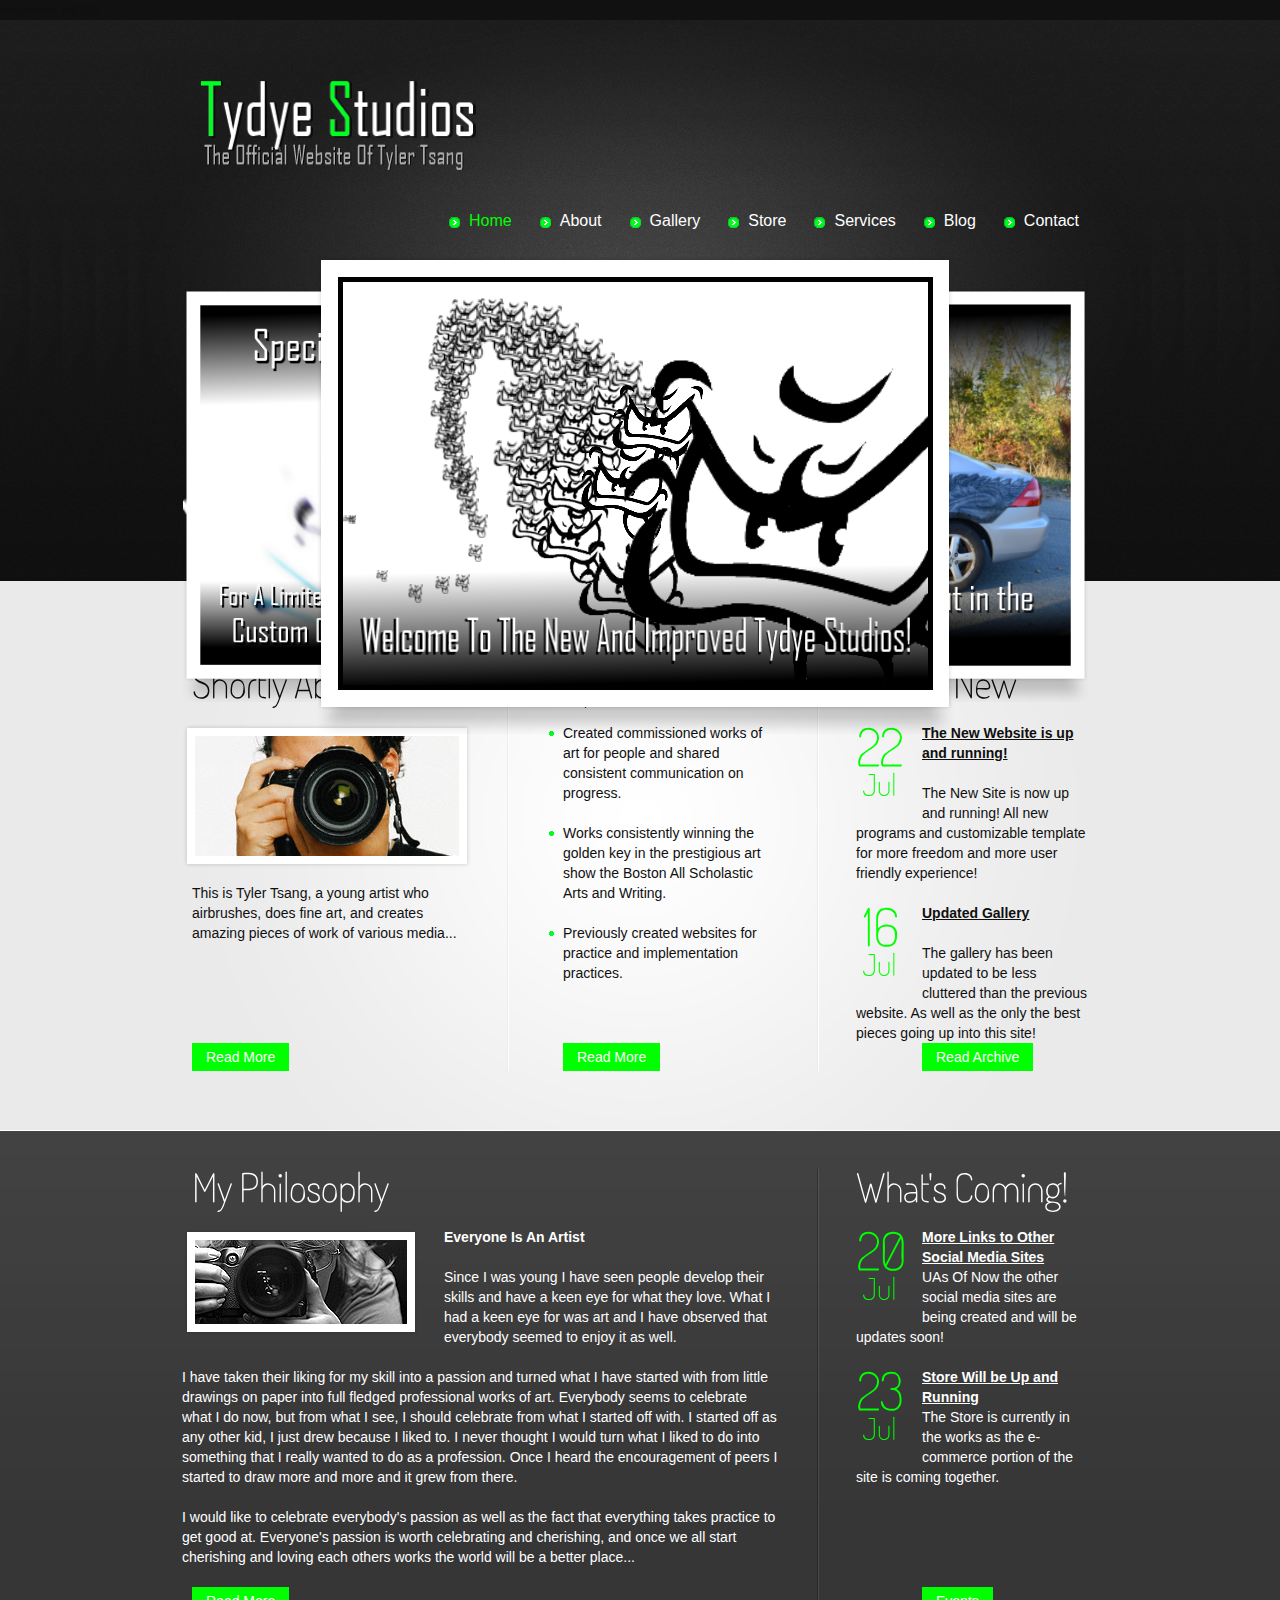
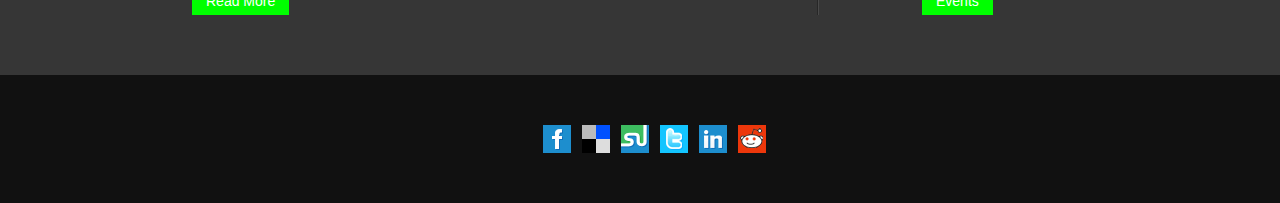
==== commit dd5d7850: "logo" ====
--- a/index.html
+++ b/index.html
@@ -27,7 +27,7 @@
             <!-- header -->
             <header>
               <div class="wrapper"> <br>
-                <br>
+                <h1><a href="index.html" id="logo"></a></h1><br>
                 <form id="search" method="post"> </form>
                 <nav>
                   <ul id="menu">
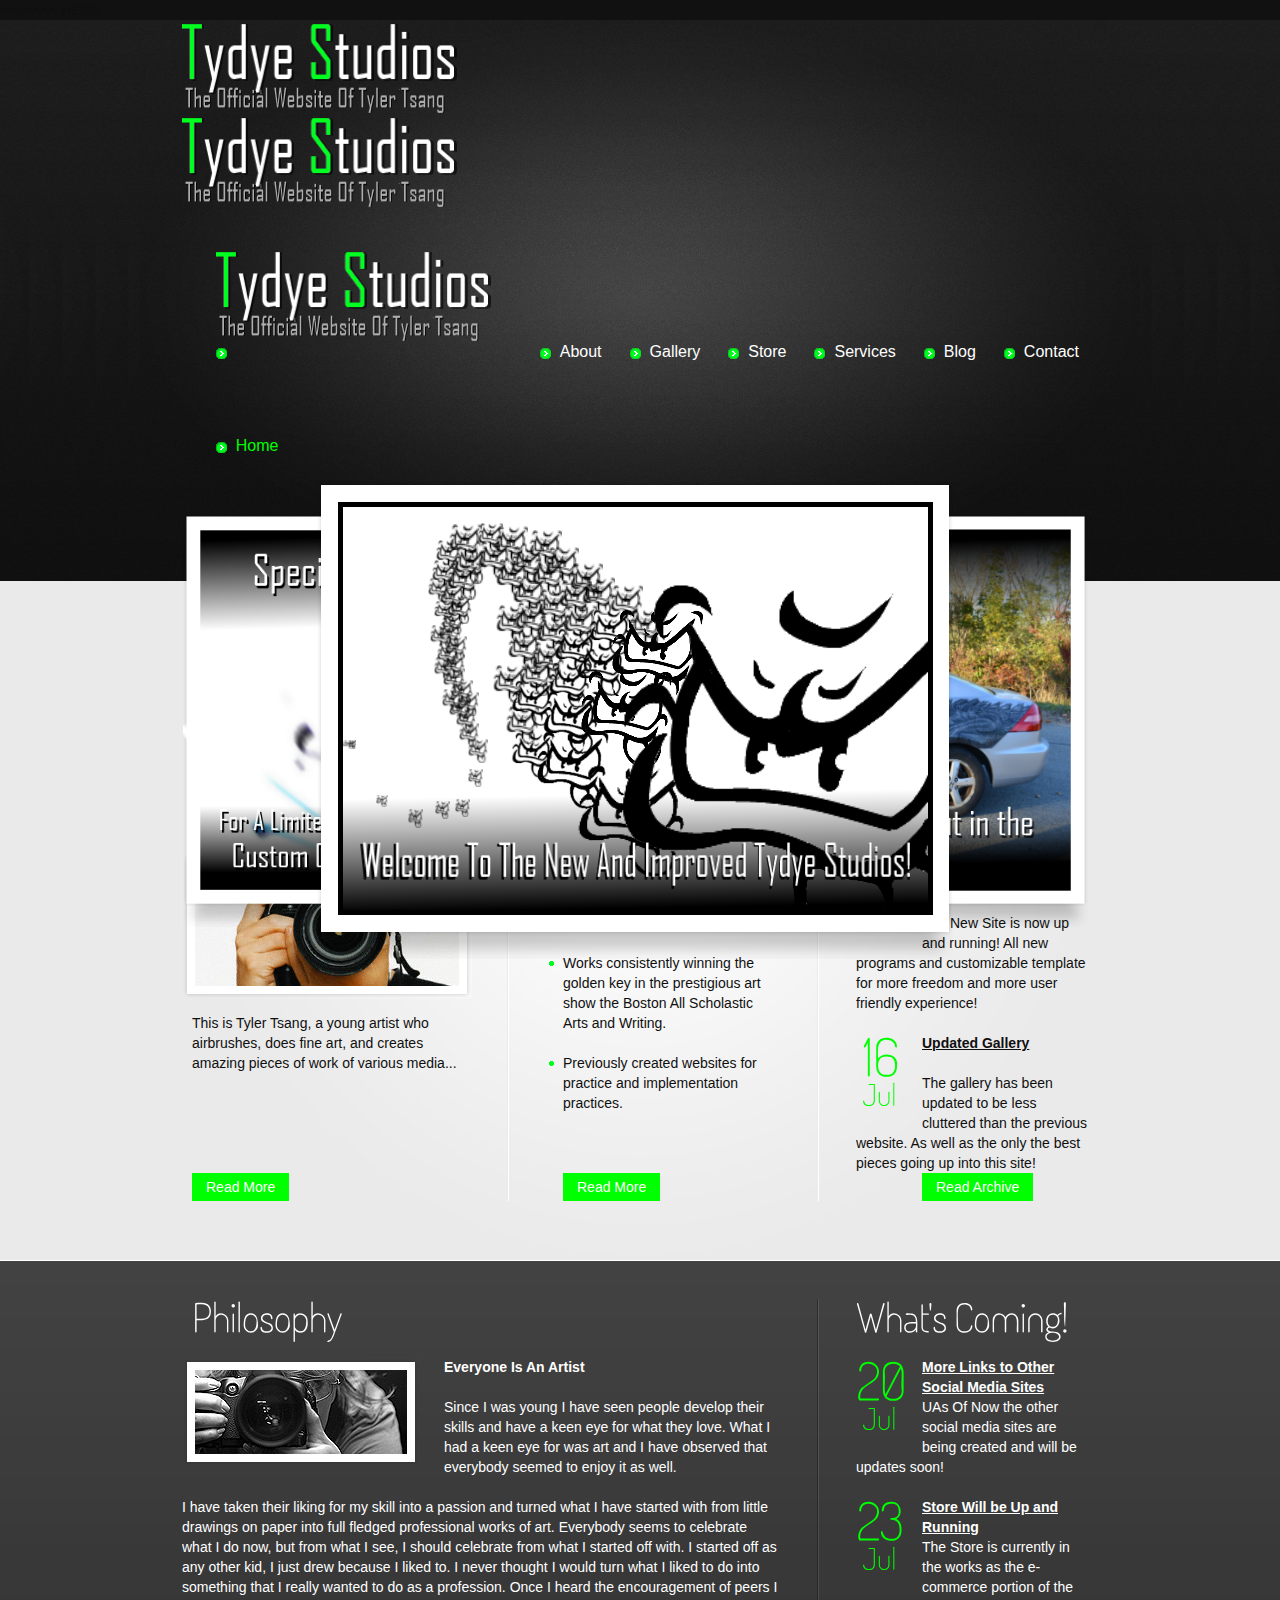
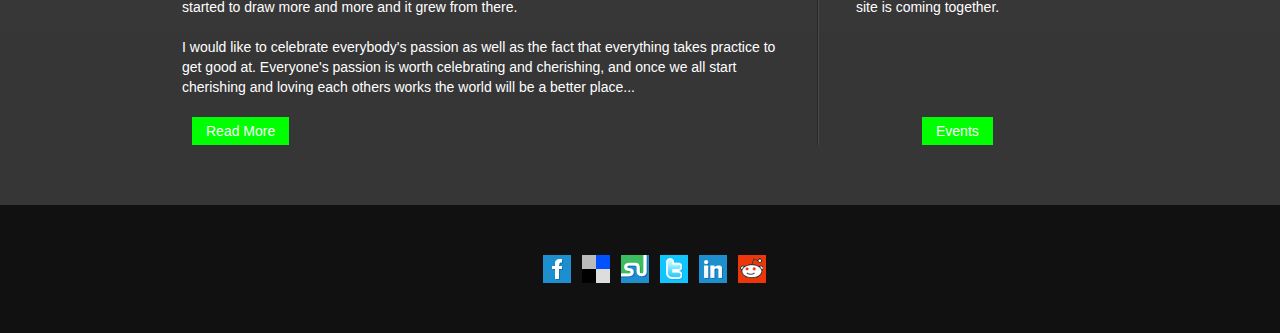
==== commit 6896ad5b: "edited the format of everything" ====
--- a/index.html
+++ b/index.html
@@ -26,8 +26,9 @@
           <div class="main">
             <!-- header -->
             <header>
-              <div class="wrapper"> <br>
-                <h1><a href="index.html" id="logo"></a></h1><br>
+              <div class="wrapper"> 
+                <a href="index.html" id="logo"><br>
+                <br>
                 <form id="search" method="post"> </form>
                 <nav>
                   <ul id="menu">
@@ -58,7 +59,7 @@
                 <div class="line2 wrapper">
                   <div class="wrapper">
                     <article class="col1">
-                      <h2>Shortly About Me</h2>
+                      <h2>About Me</h2>
                       <figure><img src="images/page1_img1.jpg" alt="" class="pad_bot1"></figure>
                       <div class="pad">
                         <p> This is Tyler Tsang, a young artist who airbrushes,
@@ -67,20 +68,16 @@
                       </div>
                     </article>
                     <article class="col2 pad_left1">
-                      <h2>Experiences</h2>
+                      <h2>Work Experience</h2>
                       <div class="pad">
                         <ul class="list1">
-                          <li>Created commissioned works of art for
-                              people and shared consistent communication on
-                            progress.
-                          </li>
-                          <li>Works
-                              consistently winning the golden key in the
-                              prestigious art show the Boston All Scholastic
-                              Arts and Writing.</li>
-                          <li>Previously
-                              created websites for practice and implementation
-                              practices.</li>
+                          <li>Created commissioned works of art for people and
+                            shared consistent communication on progress. </li>
+                          <li>Works consistently winning the golden key in the
+                            prestigious art show the Boston All Scholastic Arts
+                            and Writing.</li>
+                          <li>Previously created websites for practice and
+                            implementation practices.</li>
                         </ul>
                       </div>
                     </article>
@@ -127,7 +124,7 @@
           <div class="line2 wrapper">
             <div class="wrapper">
               <article class="col1">
-                <h2>My Philosophy</h2>
+                <h2>Philosophy</h2>
                 <div class="wrapper">
                   <figure class="left marg_right1"><img src="images/page1_img2.jpg"
 
--- a/css/style.css
+++ b/css/style.css
@@ -24,7 +24,7 @@
 h2 span {color:#00ff00}
 p {padding-bottom:20px}
 /* header */
-header {height:645px}
+header {height:775px}
 #logo {display:block;background:url(../images/logo.png) 0 0 no-repeat;width:276px;height:94px;text-indent:-9999px}
 #search {float:right;padding:41px 20px 0 0;width:600px}
 #search .input {float:right;width:148px;padding:5px 8px;font:14px Arial, Helvetica, sans-serif;background:#fff;color:#999;height:16px}
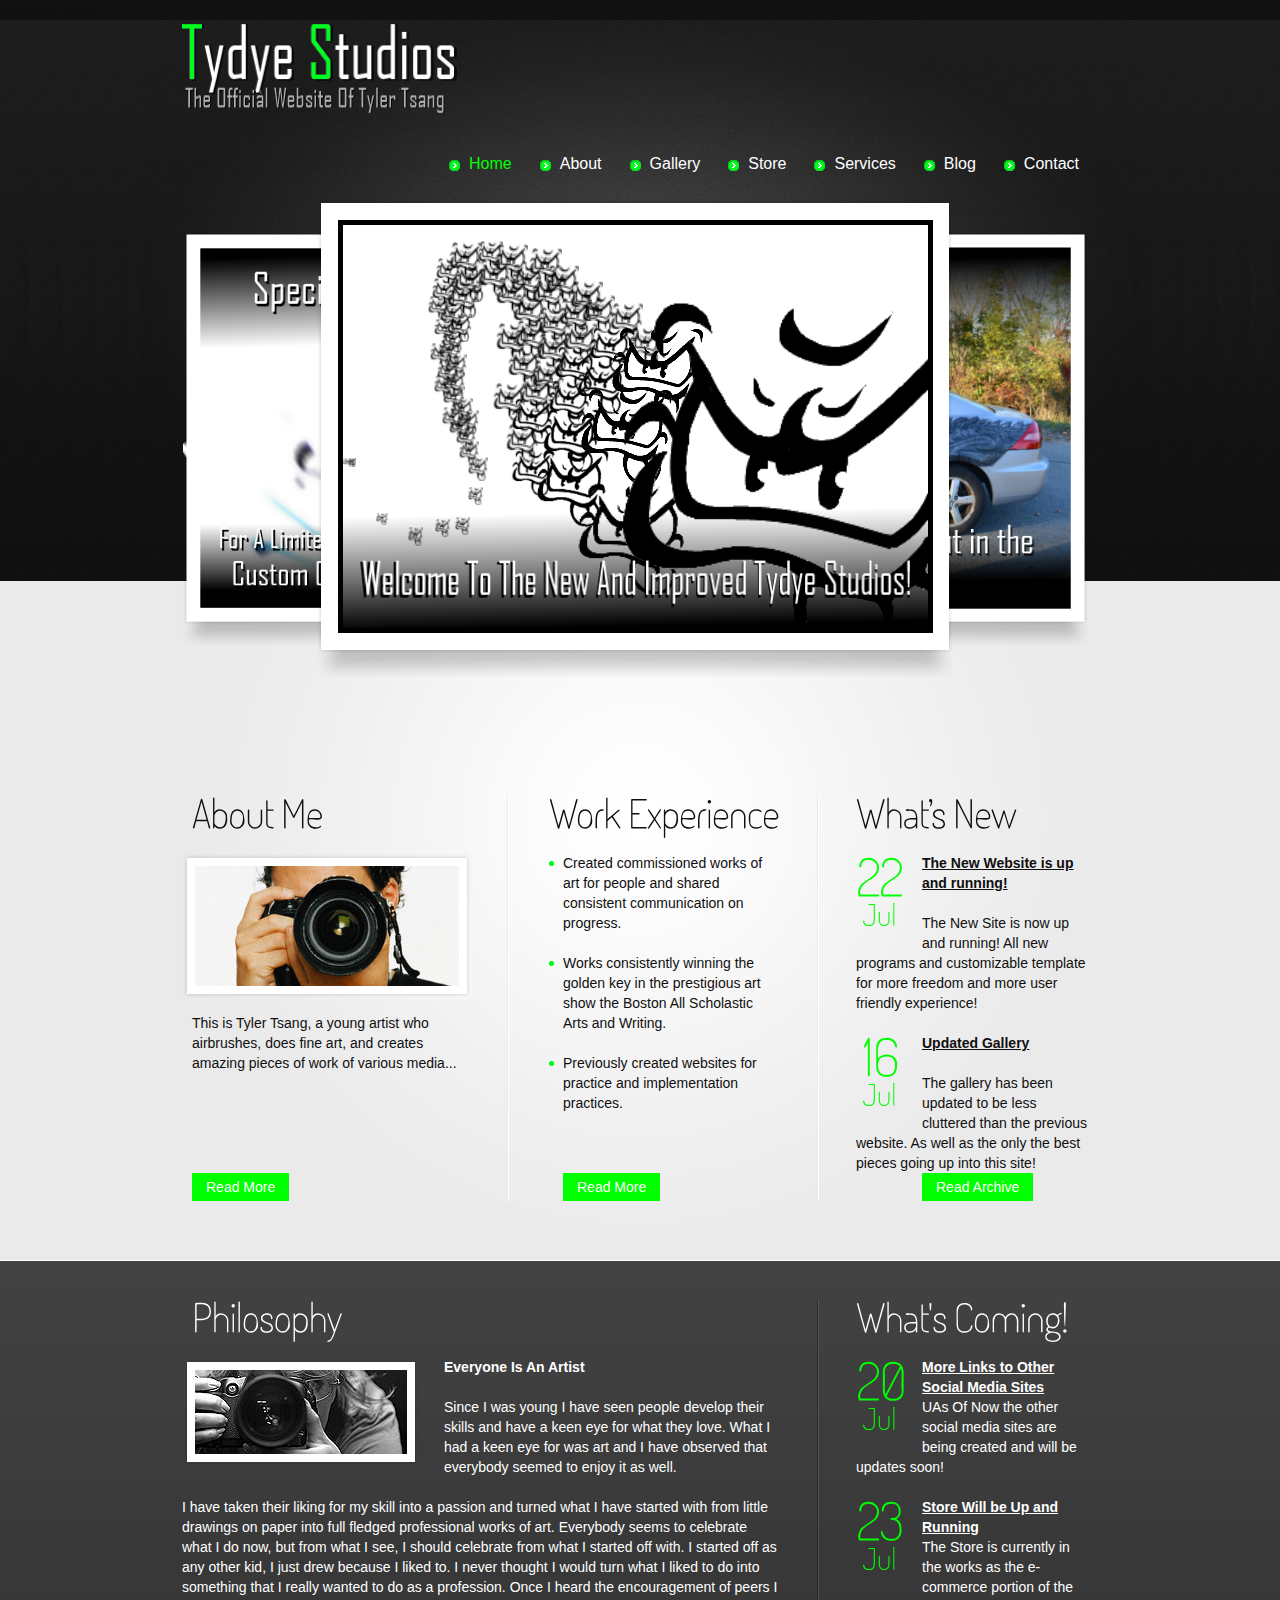
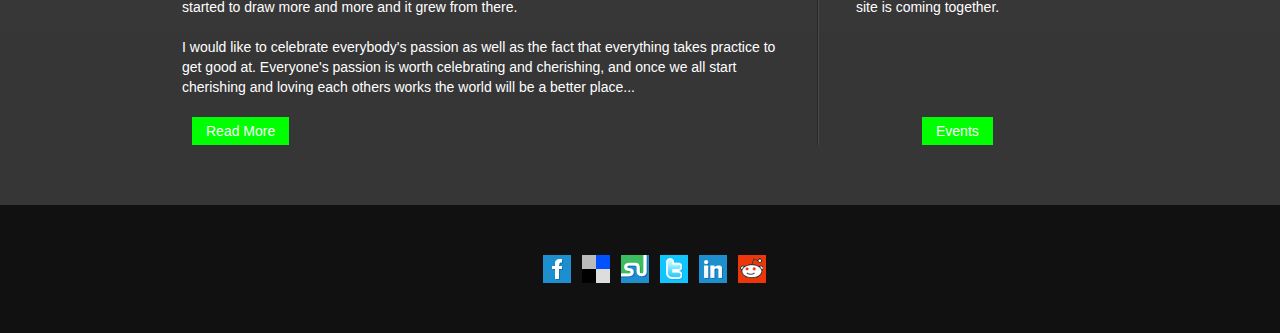
==== commit cc71f10a: "home logo reducing" ====
--- a/index.html
+++ b/index.html
@@ -26,10 +26,10 @@
           <div class="main">
             <!-- header -->
             <header>
-              <div class="wrapper"> 
-                <a href="index.html" id="logo"><br>
-                <br>
-                <form id="search" method="post"> </form>
+              <div class="wrapper"> <a href="index.html" id="logo"><br>
+                  <br>
+                  <form id="search" method="post"> </form>
+                </a>
                 <nav>
                   <ul id="menu">
                     <li id="active"><a href="index.html">Home</a></li>
